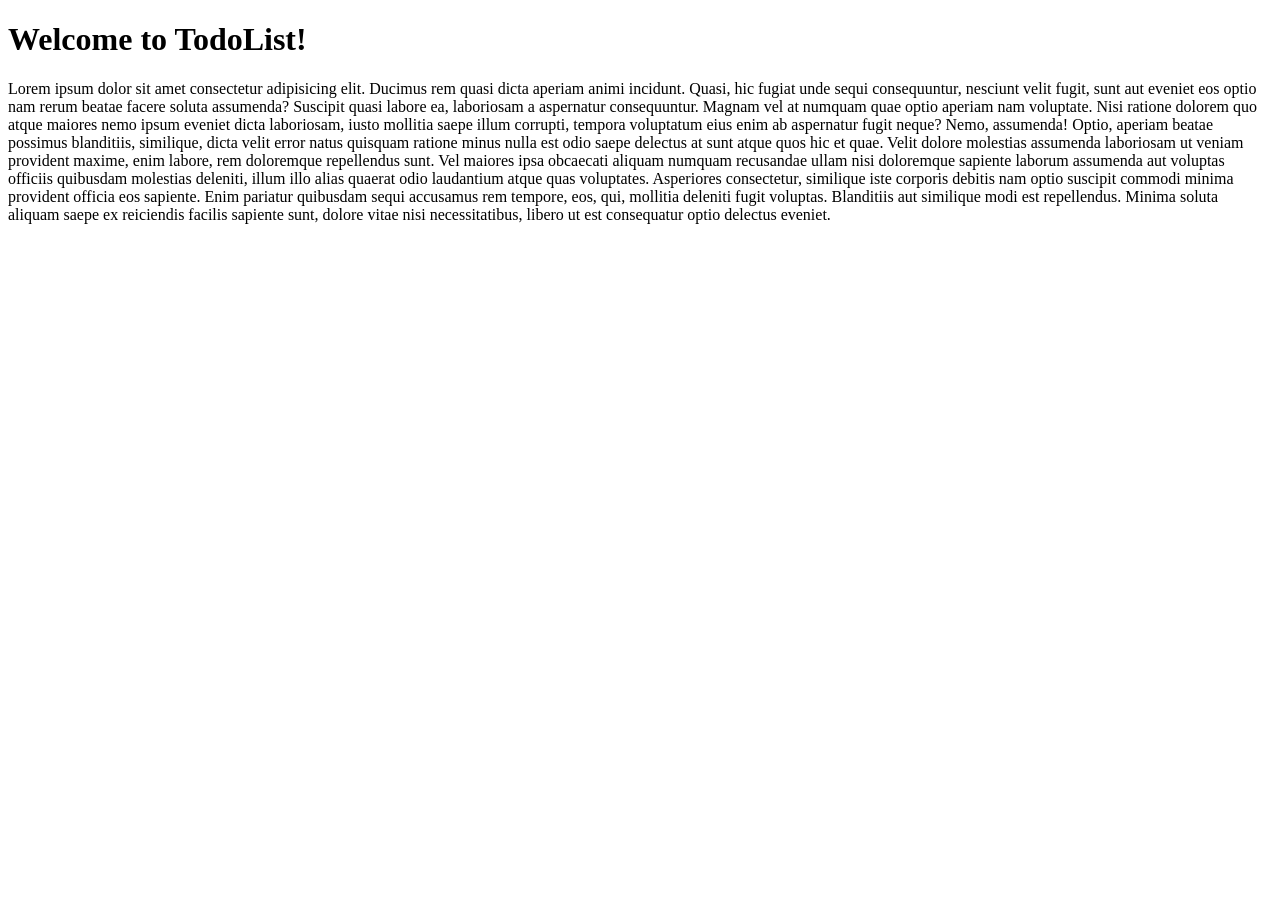
==== templates/index.html @ 5b8ec146 "initialized simple web API with basic server rendered templates flow" ====
<!DOCTYPE html>
<html lang="en">

<head>
    <meta charset="UTF-8">
    <meta name="viewport" content="width=device-width, initial-scale=1.0">
    <title>TodoList App</title>
</head>

<body>
    <h1>Welcome to TodoList!</h1>
    <p>Lorem ipsum dolor sit amet consectetur adipisicing elit. Ducimus rem quasi dicta aperiam animi incidunt. Quasi,
        hic fugiat unde sequi consequuntur, nesciunt velit fugit, sunt aut eveniet eos optio nam rerum beatae facere
        soluta assumenda? Suscipit quasi labore ea, laboriosam a aspernatur consequuntur. Magnam vel at numquam quae
        optio aperiam nam voluptate. Nisi ratione dolorem quo atque maiores nemo ipsum eveniet dicta laboriosam, iusto
        mollitia saepe illum corrupti, tempora voluptatum eius enim ab aspernatur fugit neque? Nemo, assumenda! Optio,
        aperiam beatae possimus blanditiis, similique, dicta velit error natus quisquam ratione minus nulla est odio
        saepe delectus at sunt atque quos hic et quae. Velit dolore molestias assumenda laboriosam ut veniam provident
        maxime, enim labore, rem doloremque repellendus sunt. Vel maiores ipsa obcaecati aliquam numquam recusandae
        ullam nisi doloremque sapiente laborum assumenda aut voluptas officiis quibusdam molestias deleniti, illum illo
        alias quaerat odio laudantium atque quas voluptates. Asperiores consectetur, similique iste corporis debitis nam
        optio suscipit commodi minima provident officia eos sapiente. Enim pariatur quibusdam sequi accusamus rem
        tempore, eos, qui, mollitia deleniti fugit voluptas. Blanditiis aut similique modi est repellendus. Minima
        soluta aliquam saepe ex reiciendis facilis sapiente sunt, dolore vitae nisi necessitatibus, libero ut est
        consequatur optio delectus eveniet.</p>
</body>

</html>
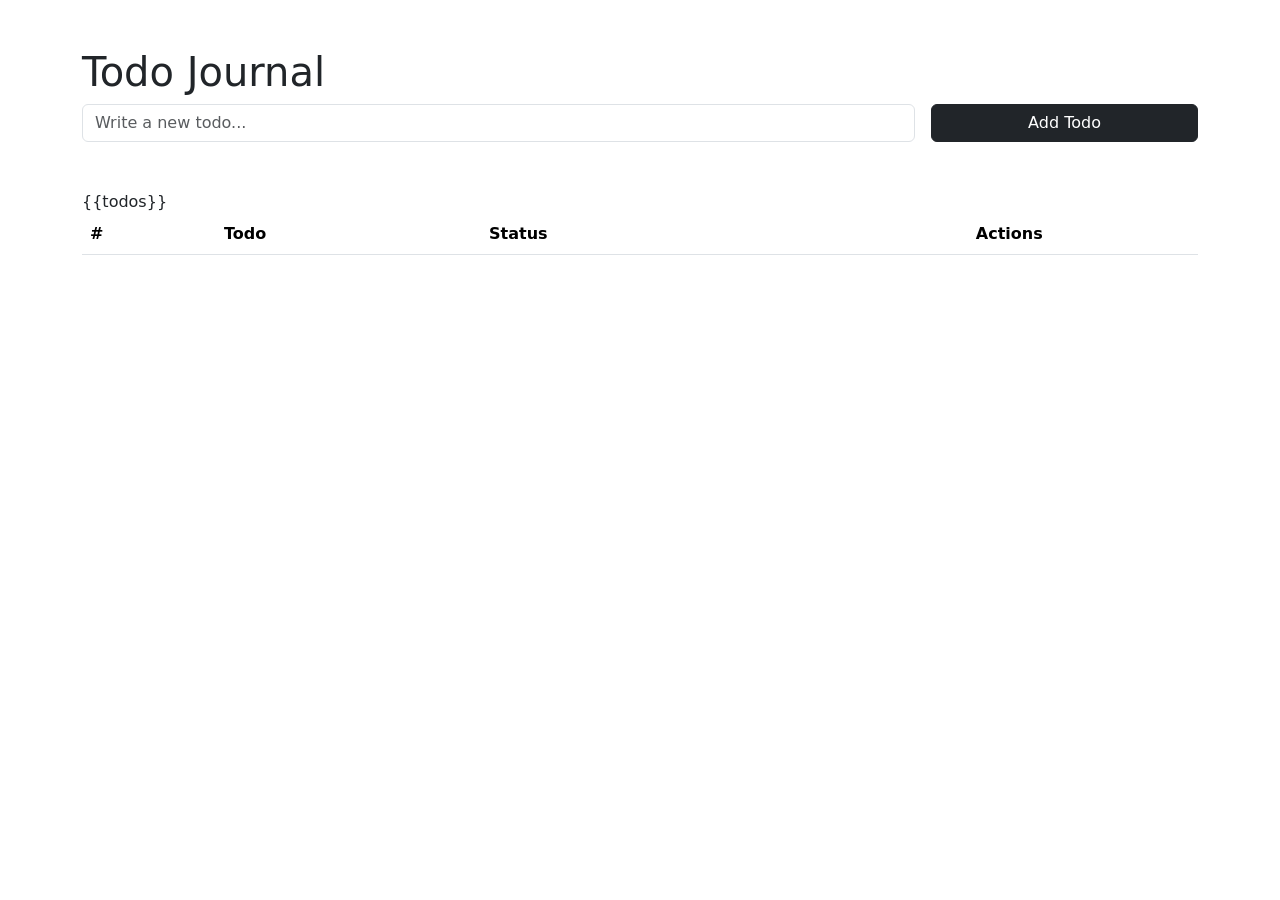
==== commit a6f81544: "Implement Todo Journal with CRUD functionality and responsive design" ====
--- a/templates/index.html
+++ b/templates/index.html
@@ -4,25 +4,114 @@
 <head>
     <meta charset="UTF-8">
     <meta name="viewport" content="width=device-width, initial-scale=1.0">
-    <title>TodoList App</title>
+    <title>Todo Journal</title>
+    <link rel="stylesheet" href="/styles">
+    <link href="https://cdn.jsdelivr.net/npm/bootstrap@5.3.7/dist/css/bootstrap.min.css" rel="stylesheet">
 </head>
 
 <body>
-    <h1>Welcome to TodoList!</h1>
-    <p>Lorem ipsum dolor sit amet consectetur adipisicing elit. Ducimus rem quasi dicta aperiam animi incidunt. Quasi,
-        hic fugiat unde sequi consequuntur, nesciunt velit fugit, sunt aut eveniet eos optio nam rerum beatae facere
-        soluta assumenda? Suscipit quasi labore ea, laboriosam a aspernatur consequuntur. Magnam vel at numquam quae
-        optio aperiam nam voluptate. Nisi ratione dolorem quo atque maiores nemo ipsum eveniet dicta laboriosam, iusto
-        mollitia saepe illum corrupti, tempora voluptatum eius enim ab aspernatur fugit neque? Nemo, assumenda! Optio,
-        aperiam beatae possimus blanditiis, similique, dicta velit error natus quisquam ratione minus nulla est odio
-        saepe delectus at sunt atque quos hic et quae. Velit dolore molestias assumenda laboriosam ut veniam provident
-        maxime, enim labore, rem doloremque repellendus sunt. Vel maiores ipsa obcaecati aliquam numquam recusandae
-        ullam nisi doloremque sapiente laborum assumenda aut voluptas officiis quibusdam molestias deleniti, illum illo
-        alias quaerat odio laudantium atque quas voluptates. Asperiores consectetur, similique iste corporis debitis nam
-        optio suscipit commodi minima provident officia eos sapiente. Enim pariatur quibusdam sequi accusamus rem
-        tempore, eos, qui, mollitia deleniti fugit voluptas. Blanditiis aut similique modi est repellendus. Minima
-        soluta aliquam saepe ex reiciendis facilis sapiente sunt, dolore vitae nisi necessitatibus, libero ut est
-        consequatur optio delectus eveniet.</p>
+
+    <div class="container py-5">
+        <div class="todo-card">
+            <h1 class="page-title">Todo Journal</h1>
+
+            <!-- Add Todo Form -->
+
+            <form class="row g-3 mb-5">
+                <div class="col-md-9">
+                    <input type="text" class="form-control" placeholder="Write a new todo...">
+                </div>
+
+                <div class="col-md-3 d-grid">
+                    <button class="btn btn-dark">
+                        Add Todo
+                    </button>
+                </div>
+            </form>
+
+            <!-- Todo Table -->
+            <div class="table-responsive">
+                <table class="table align-middle">
+                    <thead>
+                        <tr>
+                            <th>#</th>
+                            <th>Todo</th>
+                            <th>Status</th>
+                            <th class="text-center">Actions</th>
+                        </tr>
+                    </thead>
+
+                    <tbody>
+                        {{todos}}
+                    </tbody>
+                </table>
+            </div>
+        </div>
+    </div>
+
+
+    <!-- Update Modal -->
+
+    <div class="modal fade" id="updateModal" tabindex="-1">
+        <div class="modal-dialog">
+            <div class="modal-content">
+                <div class="modal-header">
+                    <h5 class="modal-title">
+                        Update Todo
+                    </h5>
+                    <button class="btn-close" data-bs-dismiss="modal">
+                    </button>
+                </div>
+                <div class="modal-body">
+                    <div class="mb-3">
+                        <label class="form-label">
+                            Todo
+                        </label>
+                        <input id="updateTask" type="text" class="form-control" value="">
+                        <input id="updateId" type="hidden" value="">
+                    </div>
+                    <div>
+                        <label class="form-label">
+                            Status
+                        </label>
+                        <select id="updateStatus" class="form-select">
+                            <option value="Pending">Pending</option>
+                            <option value="Done">Done</option>
+                        </select>
+                    </div>
+                </div>
+
+                <div class="modal-footer">
+                    <button class="btn btn-outline-dark" data-bs-dismiss="modal">
+                        Cancel
+                    </button>
+
+                    <button class="btn btn-dark" id="saveChangesBtn">
+                        Save Changes
+                    </button>
+                </div>
+            </div>
+        </div>
+    </div>
+
+    <script src="https://cdn.jsdelivr.net/npm/bootstrap@5.3.7/dist/js/bootstrap.bundle.min.js"></script>
+    <script>
+        document.addEventListener('DOMContentLoaded', () => {
+            const updateModal = document.getElementById('updateModal');
+            const updateTaskInput = document.getElementById('updateTask');
+            const updateStatusSelect = document.getElementById('updateStatus');
+            const updateIdInput = document.getElementById('updateId');
+
+            document.querySelectorAll('button[data-bs-target="#updateModal"]').forEach(button => {
+                button.addEventListener('click', () => {
+                    updateTaskInput.value = button.dataset.title || '';
+                    updateStatusSelect.value = button.dataset.completed === 'true' ? 'Done' : 'Pending';
+                    updateIdInput.value = button.dataset.id || '';
+                });
+            });
+        });
+    </script>
+
 </body>
 
 </html>
